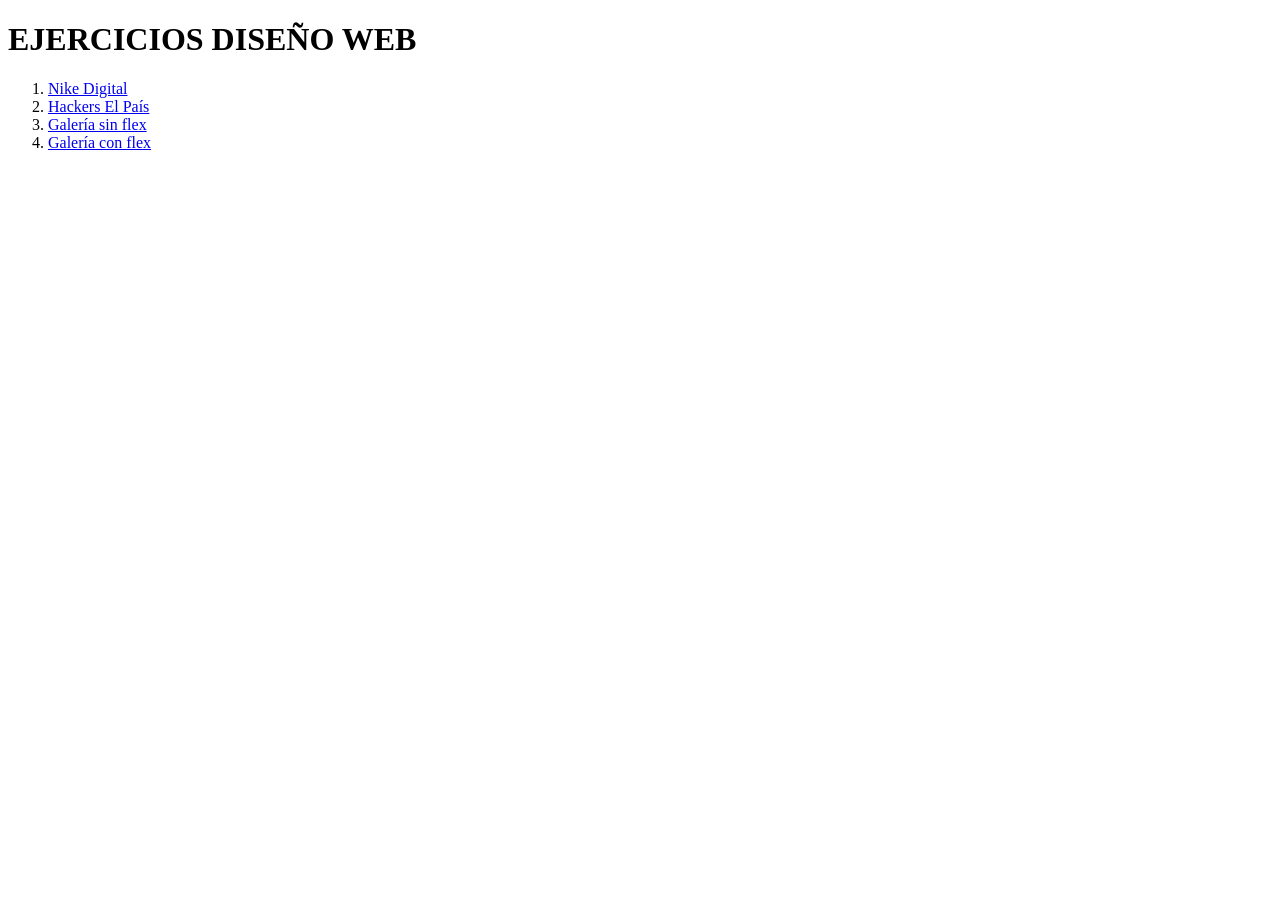
==== index.html @ c48ea72b "update" ====
<!DOCTYPE html>
<html>
<head>
    <meta charset="UTF-8" />
    <title>Índice</title>
    <link rel="stylesheet" href="estilo.css">
</head>
<body>
    <h1>EJERCICIOS DISEÑO WEB</h1>
    <ol>
    <li>
    <a href="Nike Digital/index.html">Nike Digital</a>
    </li>
    <li>
    <a href="Hackers El Pais/index.html">Hackers El País</a>
    </li>
    <li>
    <a href="Galería sin flex/">Galería sin flex</a>
    </li>
    <li>
    <a href="Galería con flex/">Galería con flex</a>
    </li>
    </ol>
</body>
</html>
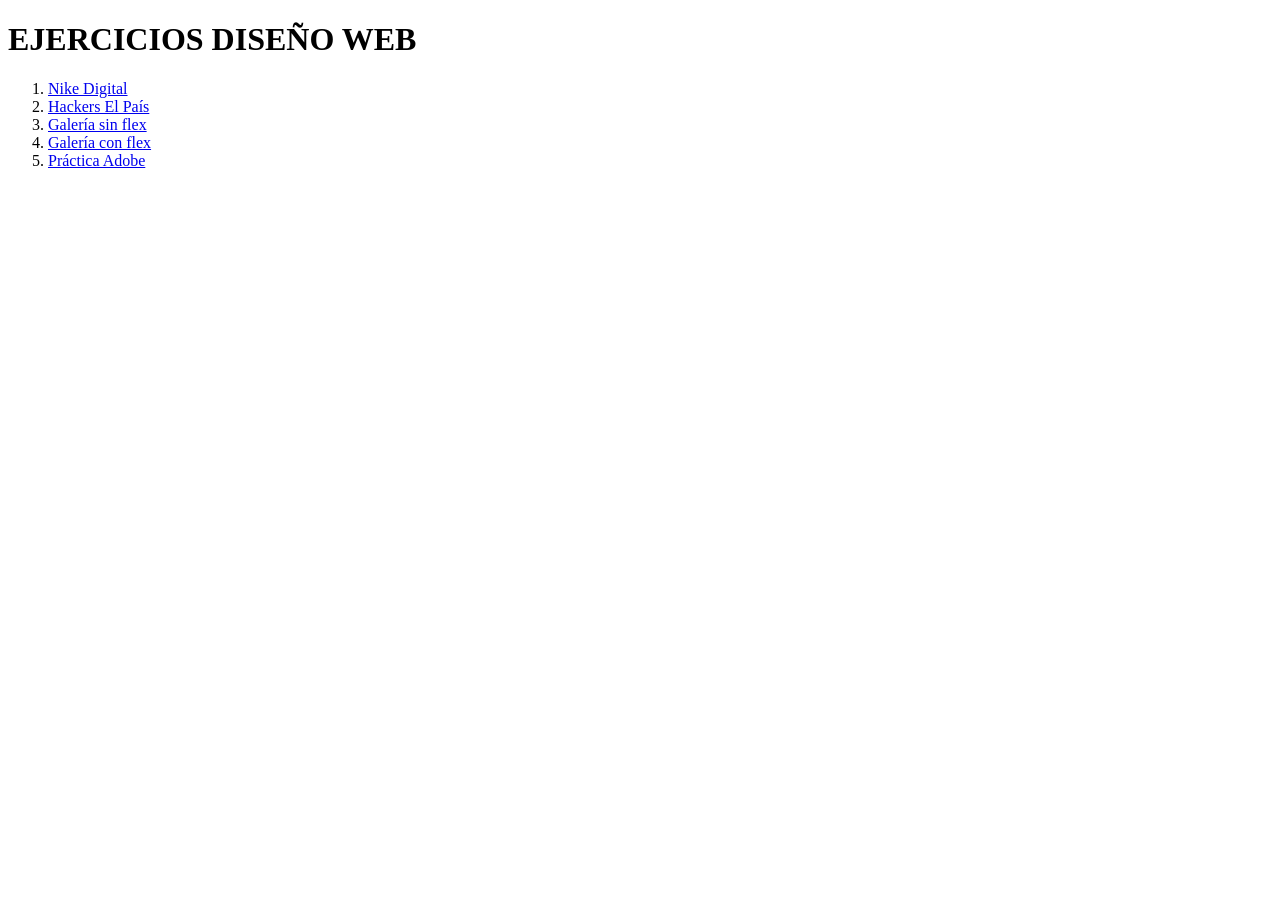
==== commit 75c8ef1a: "update" ====
--- a/index.html
+++ b/index.html
@@ -9,16 +9,19 @@
     <h1>EJERCICIOS DISEÑO WEB</h1>
     <ol>
     <li>
-    <a href="Nike Digital/index.html">Nike Digital</a>
+    <a href="NikeDigital/index.html">Nike Digital</a>
     </li>
     <li>
-    <a href="Hackers El Pais/index.html">Hackers El País</a>
+    <a href="HackersElPais/index.html">Hackers El País</a>
     </li>
     <li>
-    <a href="Galería sin flex/">Galería sin flex</a>
+    <a href="Galeriasinflex/index.html">Galería sin flex</a>
     </li>
     <li>
-    <a href="Galería con flex/">Galería con flex</a>
+    <a href="Galeriiaconflex/index.html">Galería con flex</a>
+    </li>
+    <li>
+    <a href="PracticaAdobe/index.html">Práctica Adobe</a>
     </li>
     </ol>
 </body>
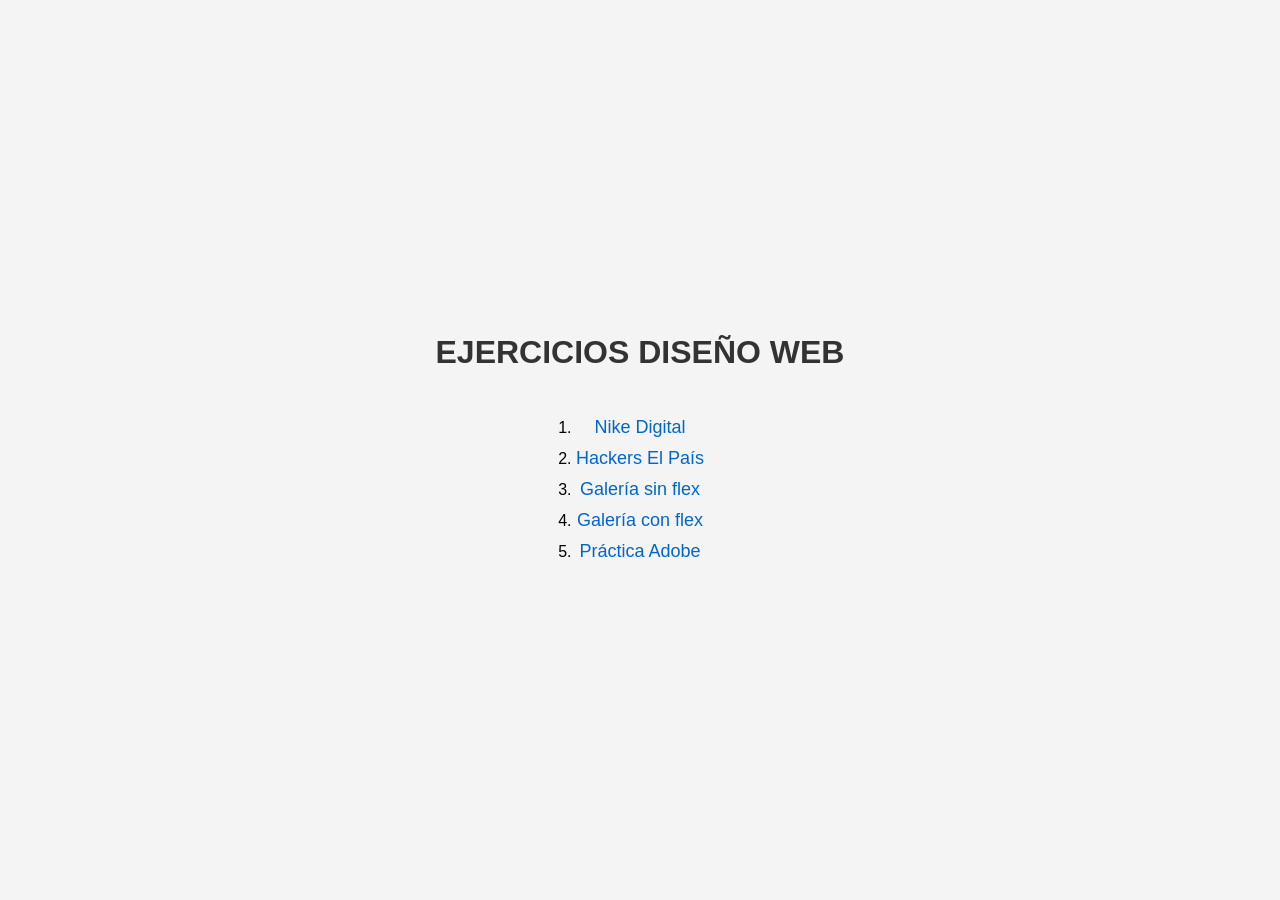
==== commit a7b5cf85: "update" ====
--- a/index.html
+++ b/index.html
@@ -8,21 +8,21 @@
 <body>
     <h1>EJERCICIOS DISEÑO WEB</h1>
     <ol>
-    <li>
-    <a href="NikeDigital/index.html">Nike Digital</a>
-    </li>
-    <li>
-    <a href="HackersElPais/index.html">Hackers El País</a>
-    </li>
-    <li>
-    <a href="Galeriasinflex/index.html">Galería sin flex</a>
-    </li>
-    <li>
-    <a href="Galeriiaconflex/index.html">Galería con flex</a>
-    </li>
-    <li>
-    <a href="PracticaAdobe/index.html">Práctica Adobe</a>
-    </li>
+        <li>
+            <a href="NikeDigital/index.html">Nike Digital</a>
+        </li>
+        <li>
+            <a href="HackersElPais/index.html">Hackers El País</a>
+        </li>
+        <li>
+            <a href="Galeriasinflex/index.html">Galería sin flex</a>
+        </li>
+        <li>
+            <a href="Galeriaconflex/index.html">Galería con flex</a>
+        </li>
+        <li>
+            <a href="PracticaAdobe/index.html">Práctica Adobe</a>
+        </li>
     </ol>
 </body>
-</html> +</html>
--- a/estilo.css
+++ b/estilo.css
@@ -0,0 +1,41 @@
+/* Estilos básicos */
+body {
+    margin: 0;
+    font-family: Arial, sans-serif;
+    background-color: #f4f4f4;
+    display: flex;
+    flex-direction: column;
+    justify-content: center;
+    align-items: center;
+    height: 100vh; /* Asegura que ocupe toda la altura de la ventana */
+    text-align: center;
+}
+
+/* Título principal */
+h1 {
+    margin-bottom: 20px;
+    color: #333;
+}
+
+/* Lista ordenada */
+ol {
+    list-style-type: decimal;
+    padding: 0;
+}
+
+/* Elementos de la lista */
+li {
+    margin: 10px 0;
+}
+
+/* Enlaces */
+a {
+    text-decoration: none;
+    color: #0066cc;
+    font-size: 18px;
+    transition: color 0.3s;
+}
+
+a:hover {
+    color: #003399;
+}
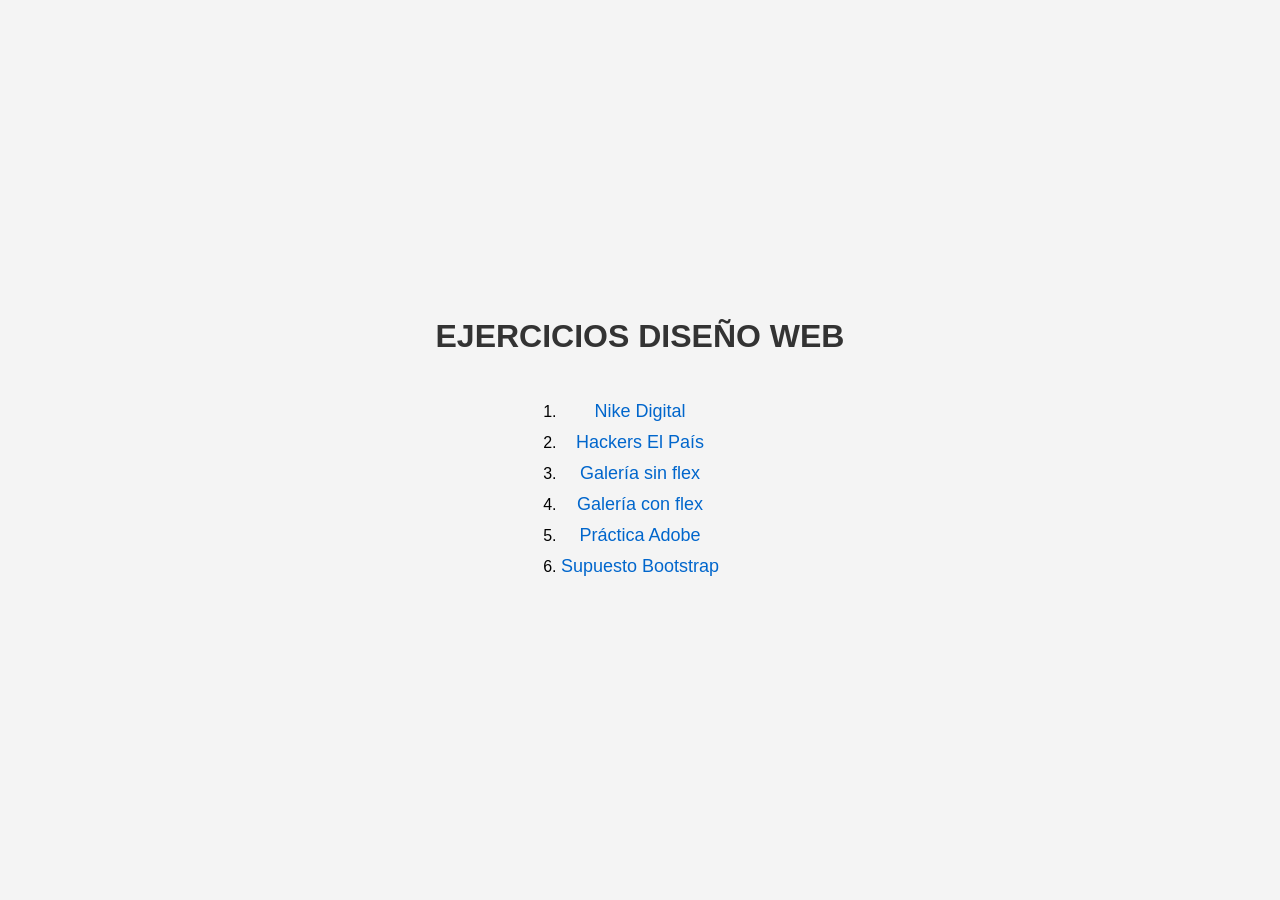
==== commit ae978bca: "Update" ====
--- a/index.html
+++ b/index.html
@@ -23,6 +23,10 @@
         <li>
             <a href="PracticaAdobe/index.html">Práctica Adobe</a>
         </li>
+        <li>
+            <a href="SupuestoBootstrap/">Supuesto Bootstrap</a>
+        </li>
+
     </ol>
 </body>
 </html>
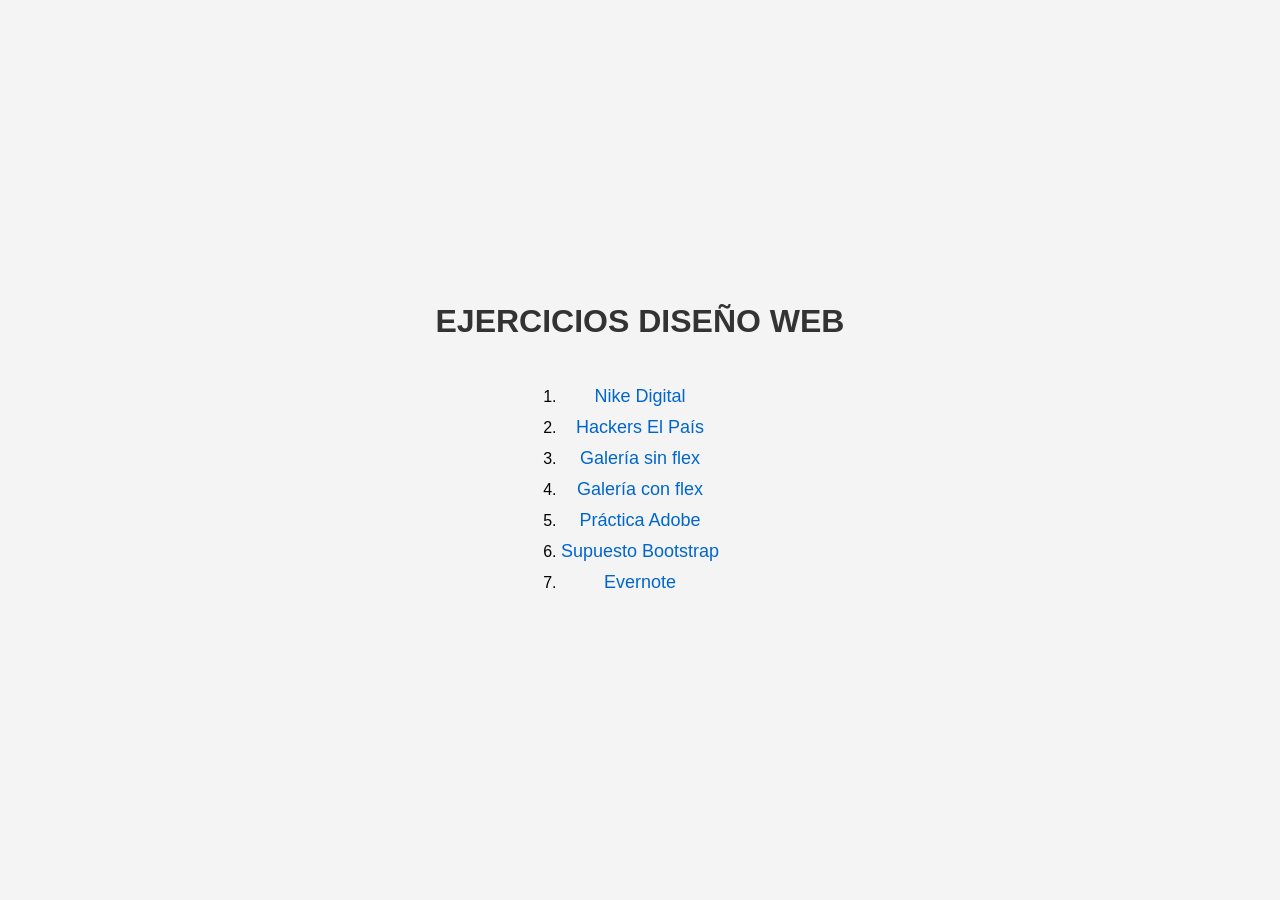
==== commit 82539ea4: "update" ====
--- a/index.html
+++ b/index.html
@@ -26,6 +26,9 @@
         <li>
             <a href="SupuestoBootstrap/">Supuesto Bootstrap</a>
         </li>
+        <li>
+            <a href="Evernote/">Evernote</a>
+        </li>
 
     </ol>
 </body>
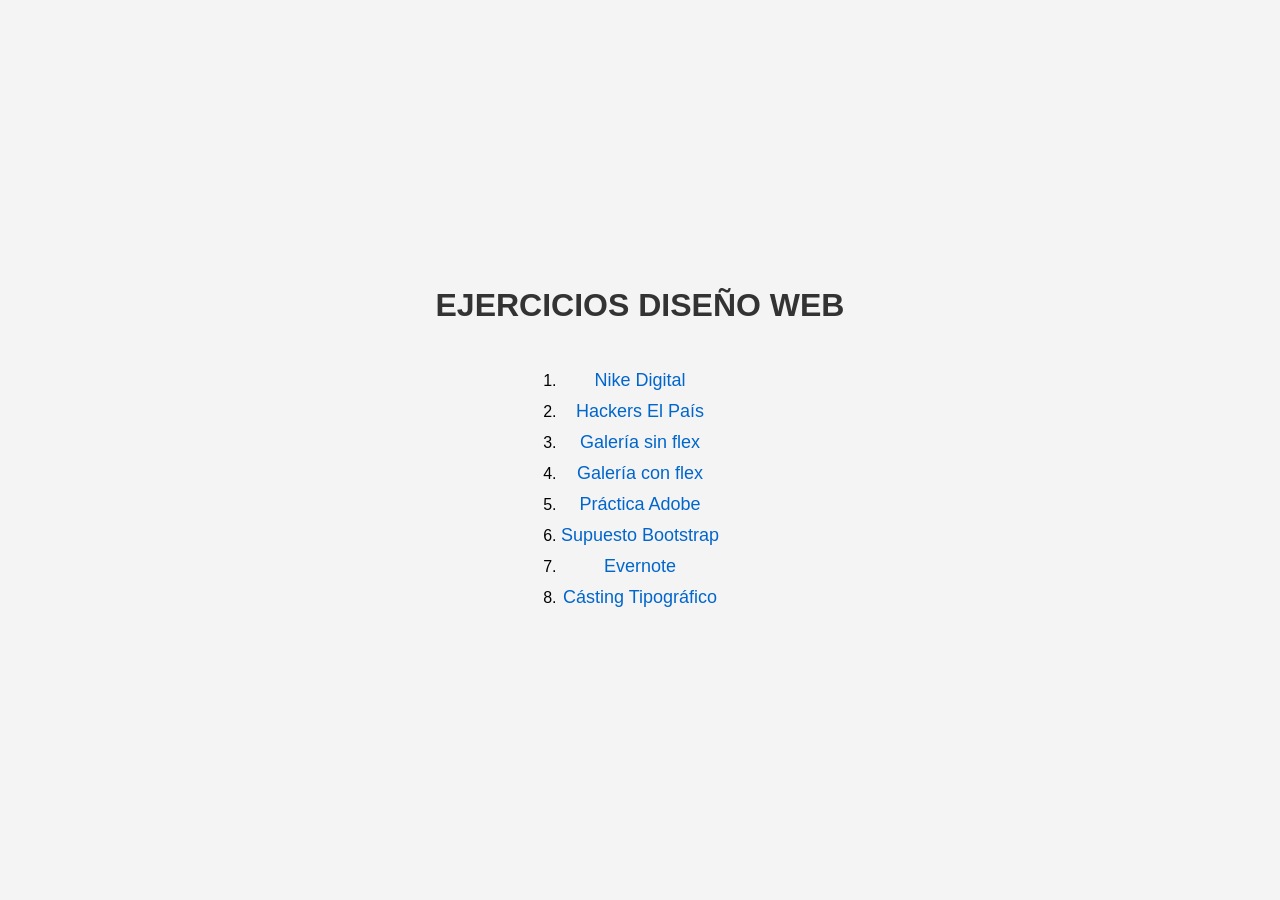
==== commit 55f37c19: "update" ====
--- a/index.html
+++ b/index.html
@@ -24,10 +24,13 @@
             <a href="PracticaAdobe/index.html">Práctica Adobe</a>
         </li>
         <li>
-            <a href="SupuestoBootstrap/">Supuesto Bootstrap</a>
+            <a href="SupuestoBootstrap/index.html">Supuesto Bootstrap</a>
         </li>
         <li>
-            <a href="Evernote/">Evernote</a>
+            <a href="Evernote/index.html">Evernote</a>
+        </li>
+        <li>
+            <a href="CastingTipografico/index.html">Cásting Tipográfico</a>
         </li>
 
     </ol>
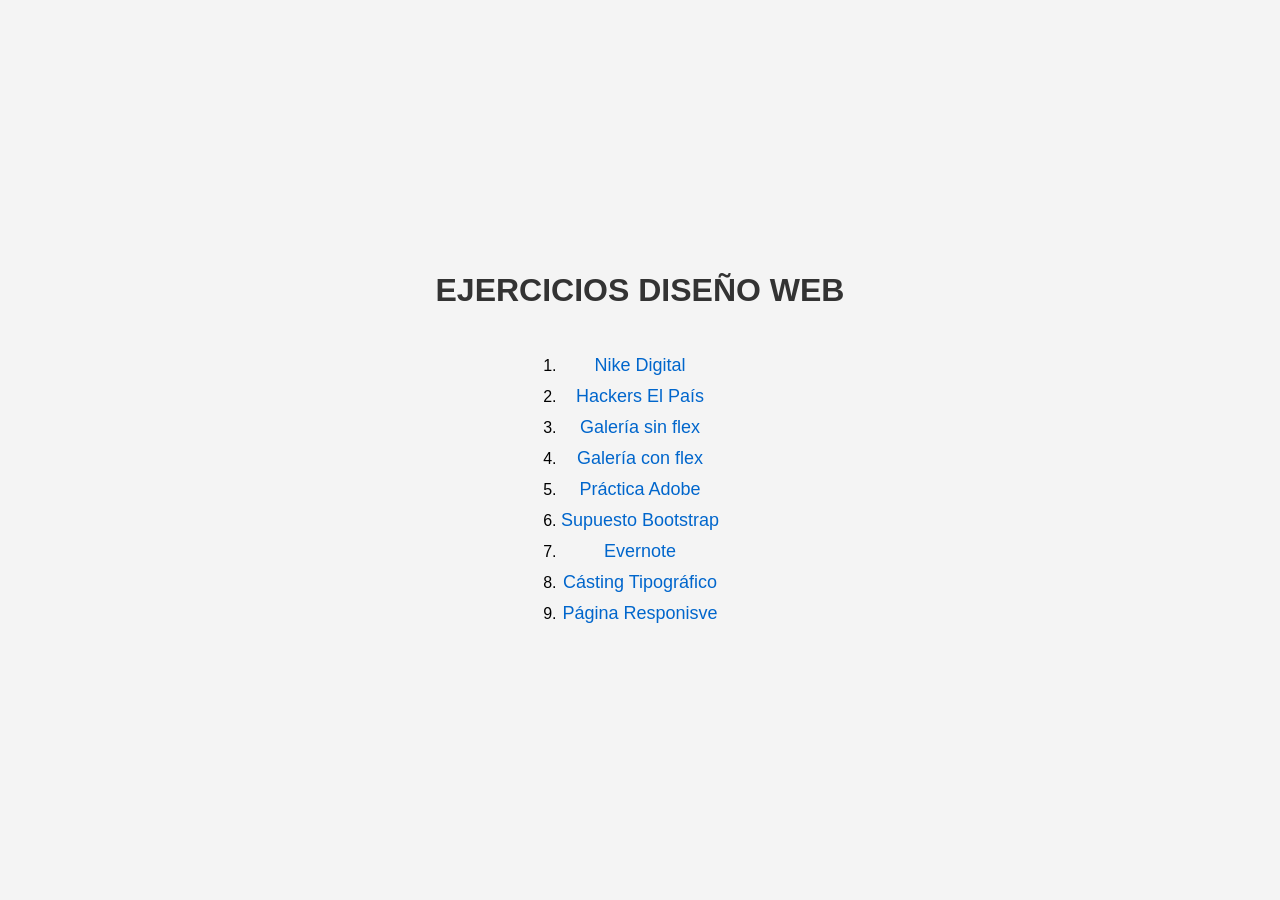
==== commit c00d1a36: "update" ====
--- a/index.html
+++ b/index.html
@@ -32,6 +32,9 @@
         <li>
             <a href="CastingTipografico/index.html">Cásting Tipográfico</a>
         </li>
+        <li>
+            <a href="PaginaResponsive/index.html">Página Responisve</a>
+        </li>
 
     </ol>
 </body>
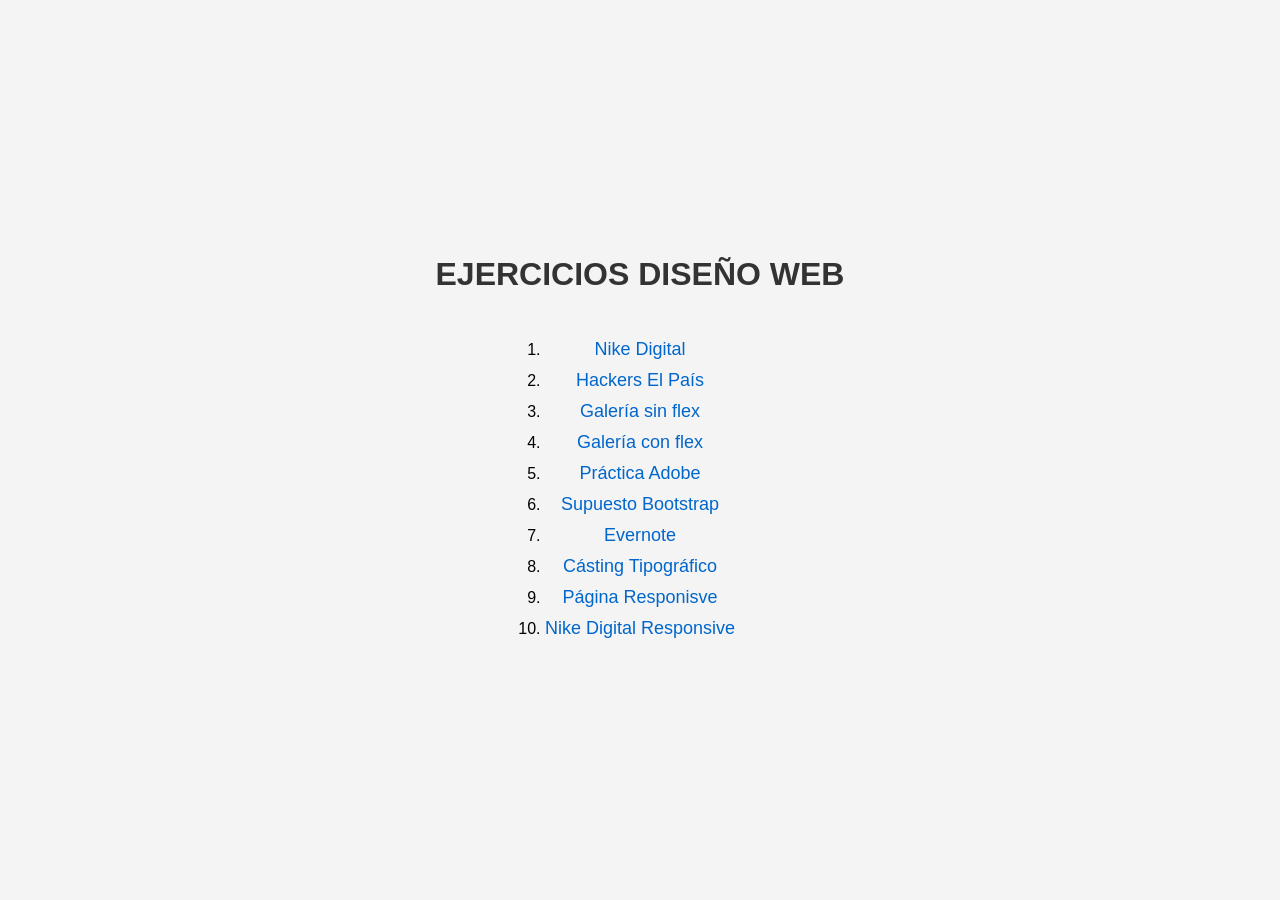
==== commit 7ba60db3: "update" ====
--- a/index.html
+++ b/index.html
@@ -35,6 +35,9 @@
         <li>
             <a href="PaginaResponsive/index.html">Página Responisve</a>
         </li>
+        <li>
+            <a href="NikeDigital 2/index.html">Nike Digital Responsive</a>
+        </li>
 
     </ol>
 </body>
